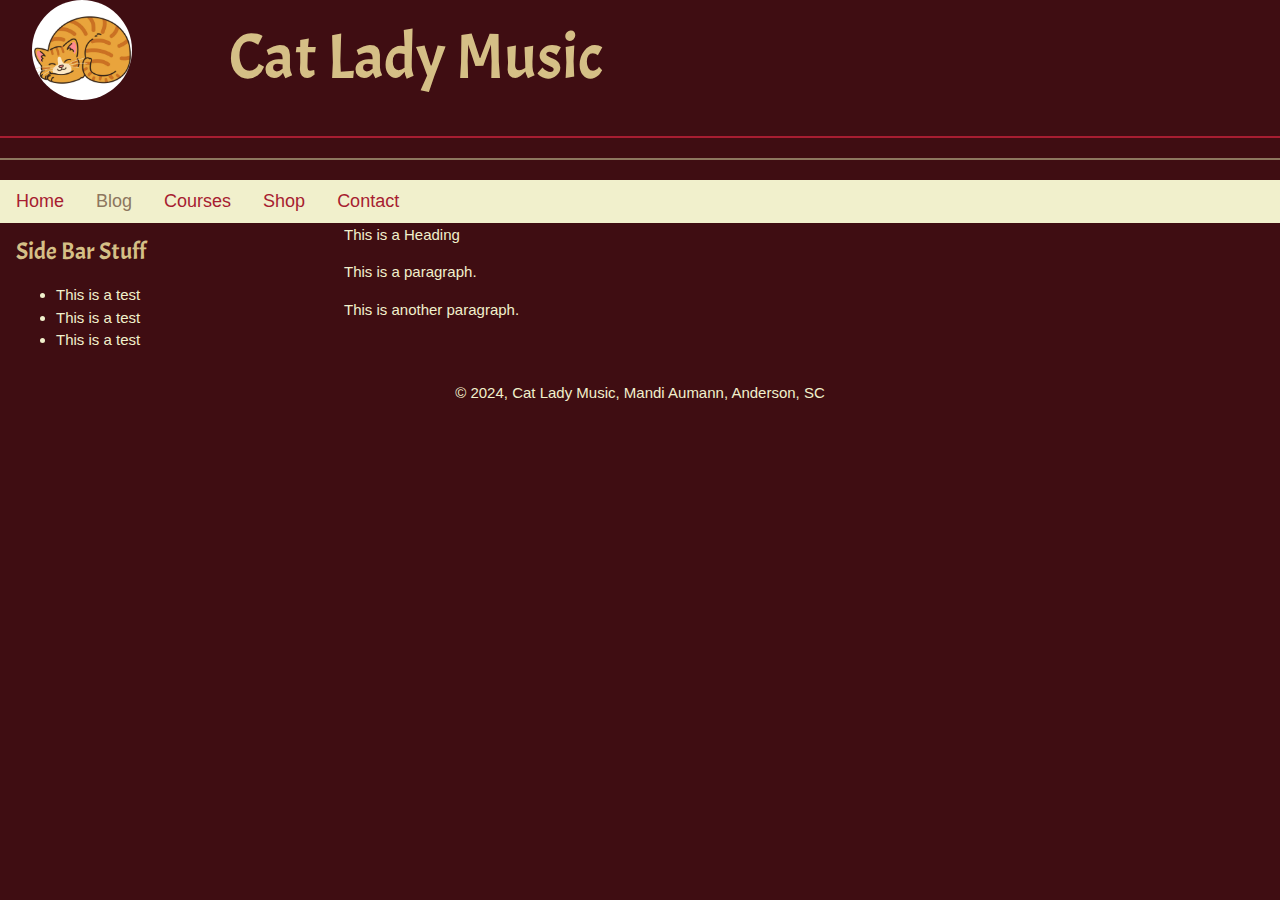
==== blog.html @ 3720938f "Set up initial page layouts" ====
<!DOCTYPE html>
<html lang="en">
<meta charset="UTF-8">
<title>Cat Lady Music</title>
<meta name="viewport" content="width=device-width, initial-scale=1">
<link rel="stylesheet" href="https://www.w3schools.com/w3css/4/w3.css">
<link rel="stylesheet" href="./styles.css">
<link rel="preconnect" href="https://fonts.googleapis.com">
<link rel="preconnect" href="https://fonts.gstatic.com" crossorigin>
<link href="https://fonts.googleapis.com/css2?family=Acme&display=swap" rel="stylesheet">
<style>
</style>
<body>
  <!-- Page Header -->
   <div class="w3-container">
      <div class="w3-row-padding">
        <div class="w3-col s2"><img class="w3-circle" src="./images/orange-tabby.jpg" height="100px" width="auto" alt="orange tabby"></div>
        <div class="w3-rest"><h1 class="w3-jumbo">Cat Lady Music</h1></div>
      </div>
   </div>
   <hr class="a">
   <hr class="b">

   <!-- Website Navigation -->
    <div class="w3-bar w3-large" style="background-color: var(--lemon-chiffon); color: var(--madder);">
      <a href="./index.html" class="w3-bar-item w3-button">Home</a>
      <a href="#" class="w3-bar-item w3-button" style="color: var(--chamoisee);">Blog</a>
      <a href="./courses.html" class="w3-bar-item w3-button">Courses</a>
      <a href="./shop.html" class="w3-bar-item w3-button">Shop</a>
      <a href="#" class="w3-bar-item w3-button">Contact</a>
    </div>

<!-- Blog Content -->
 <div class="w3-container">
   <div class="w3-row">
  <!-- Left Side Section -->
  <div class="w3-col s3">
      <h3>Side Bar Stuff</h3>
      <ul>
        <li>This is a test</li>
        <li>This is a test</li>
        <li>This is a test</li>
      </ul>
    </div>
  <!-- Main Section -->
    <div class="w3-col s9">
      <section class="w3-container">
      <header class="w3-header">This is a Heading</header>
      <article>
      <p>This is a paragraph.</p>
      <p>This is another paragraph.</p>
      </article>
      </section>
    </div>
   </div>
 </div>




<script src="https://www.w3schools.com/lib/w3.js"></script>

<footer class="w3-center w3-display-bottom">
  <p>&#169; 2024, Cat Lady Music, Mandi Aumann, Anderson, SC</p>
</footer>

</body>
</html>
---- styles.css ----
.acme-regular {
    font-family: "Acme", sans-serif;
    font-weight: 400;
    font-style: normal;
  }
  
  :root {
    --black-bean: #3f0d12ff;
    --lemon-chiffon: #f1f0ccff;
    --ecru: #d5bf86ff;
    --chamoisee: #8d775fff;
    --madder: #a71d31ff;
  }

  body {
    background-color: var(--black-bean) !important;
    color: var(--lemon-chiffon) !important;
  }

  h1, h2, h3, h4, h5, h6 {
    color: var(--ecru) !important;
    font-family: "Acme", sans-serif;
  }

  hr.a {
    border: 1px solid var(--madder);
  }

  hr.b {
    border: 1px solid var(--chamoisee);
  }

  a.sidebar {
    text-decoration: none;
  }

  a.sidebar:hover {
    background-color: var(--ecru) !important;
    color: var(--black-bean) !important;
  }

  .w3-sidebar {
    background-color: var(--black-bean) !important;
  }

  /* div {
    border: 1px solid white;
  } */
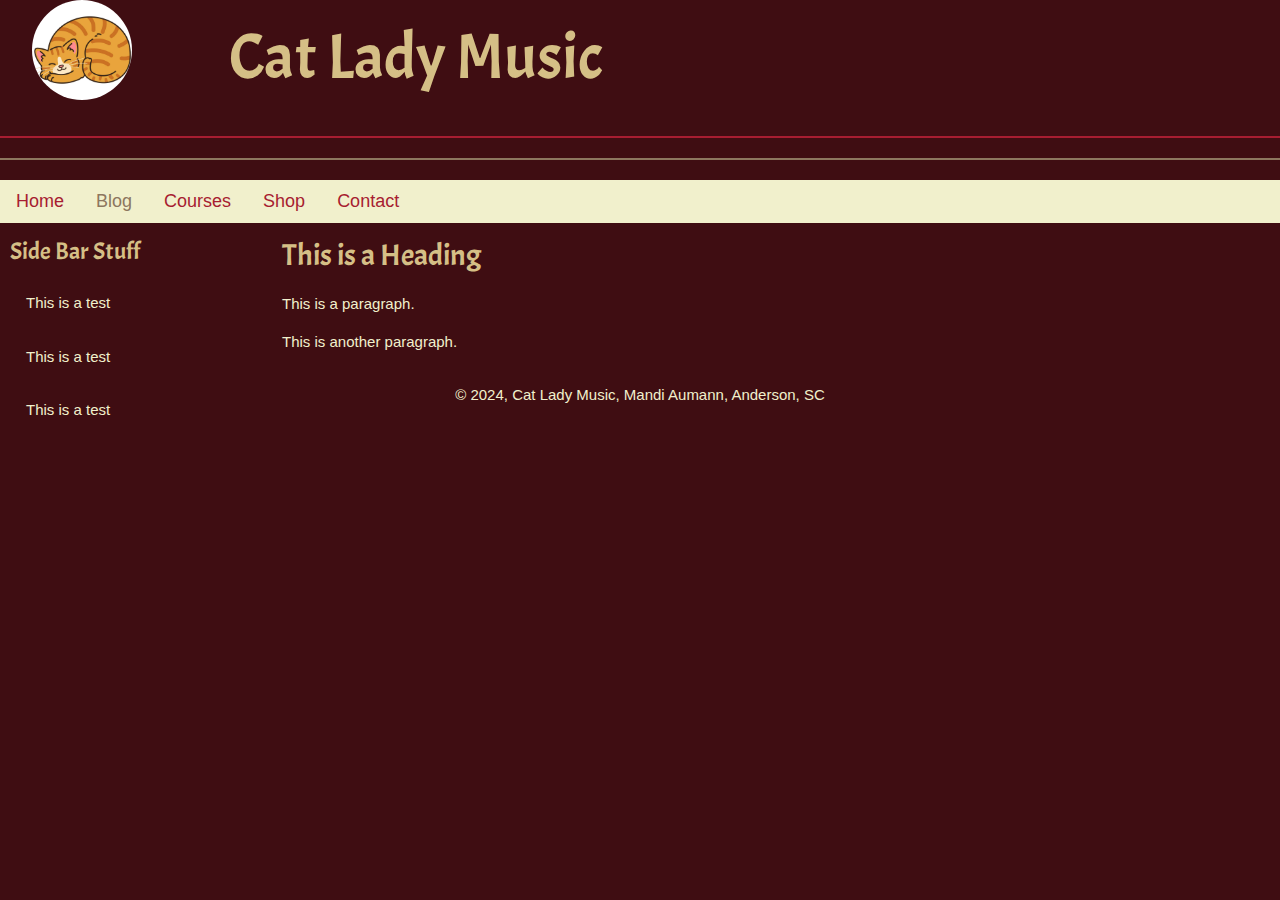
==== commit d42c846c: "Update styles" ====
--- a/blog.html
+++ b/blog.html
@@ -31,21 +31,18 @@
     </div>
 
 <!-- Blog Content -->
- <div class="w3-container">
-   <div class="w3-row">
   <!-- Left Side Section -->
-  <div class="w3-col s3">
+  <div class="w3-sidebar w3-bar-block" style="width: 20%; padding-left: 10px; padding-right: 10px;">
       <h3>Side Bar Stuff</h3>
-      <ul>
-        <li>This is a test</li>
-        <li>This is a test</li>
-        <li>This is a test</li>
-      </ul>
-    </div>
+        <p class="w3-bar-item">This is a test</p>
+        <p class="w3-bar-item">This is a test</p>
+        <p class="w3-bar-item">This is a test</p>
+  </div>
+  
   <!-- Main Section -->
-    <div class="w3-col s9">
+    <div style="margin-left: 20%; padding-left: 10px;">
       <section class="w3-container">
-      <header class="w3-header">This is a Heading</header>
+      <div class="w3-header"><h2>This is a Heading</h2></div>
       <article>
       <p>This is a paragraph.</p>
       <p>This is another paragraph.</p>
@@ -53,7 +50,6 @@
       </section>
     </div>
    </div>
- </div>
 
 
 
--- a/styles.css
+++ b/styles.css
@@ -45,4 +45,9 @@
 
   /* div {
     border: 1px solid white;
-  } */+  } */
+
+  .shop {
+    background-color: var(--chamoisee);
+    color: var(--madder);
+  }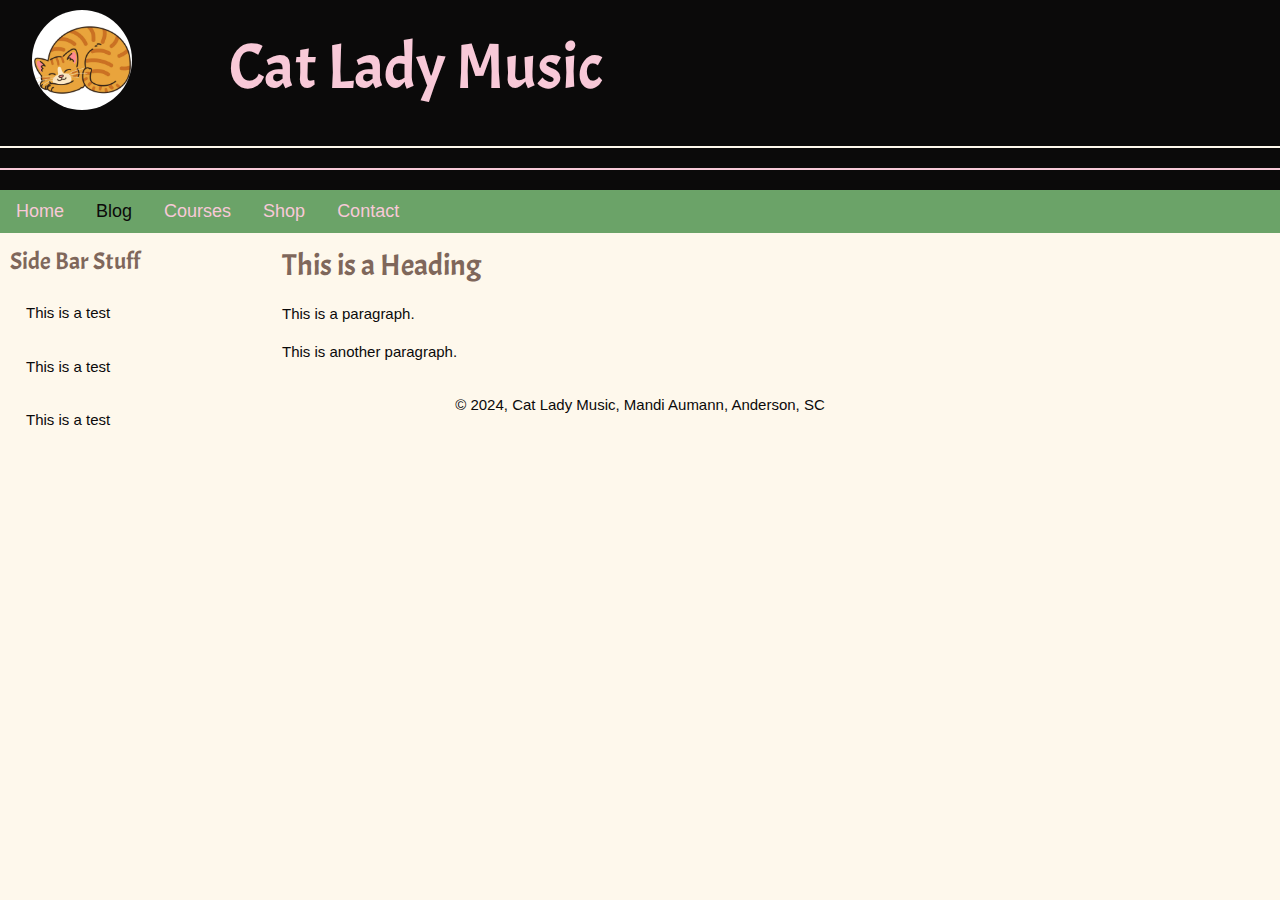
==== commit 7790a175: "Updated to palette04" ====
--- a/blog.html
+++ b/blog.html
@@ -5,35 +5,38 @@
 <meta name="viewport" content="width=device-width, initial-scale=1">
 <link rel="stylesheet" href="https://www.w3schools.com/w3css/4/w3.css">
 <link rel="stylesheet" href="./styles.css">
+<link rel="stylesheet" href="./palette04.css">
 <link rel="preconnect" href="https://fonts.googleapis.com">
 <link rel="preconnect" href="https://fonts.gstatic.com" crossorigin>
 <link href="https://fonts.googleapis.com/css2?family=Acme&display=swap" rel="stylesheet">
 <style>
 </style>
-<body>
+<body class="clm4-light">
   <!-- Page Header -->
+  <div style="position: sticky; top: 0; padding-top: 10px;" class="clm4-d1">
    <div class="w3-container">
       <div class="w3-row-padding">
         <div class="w3-col s2"><img class="w3-circle" src="./images/orange-tabby.jpg" height="100px" width="auto" alt="orange tabby"></div>
-        <div class="w3-rest"><h1 class="w3-jumbo">Cat Lady Music</h1></div>
+        <div class="w3-rest"><h1 class="w3-jumbo h1-d1">Cat Lady Music</h1></div>
       </div>
    </div>
    <hr class="a">
    <hr class="b">
 
    <!-- Website Navigation -->
-    <div class="w3-bar w3-large" style="background-color: var(--lemon-chiffon); color: var(--madder);">
-      <a href="./index.html" class="w3-bar-item w3-button">Home</a>
-      <a href="#" class="w3-bar-item w3-button" style="color: var(--chamoisee);">Blog</a>
-      <a href="./courses.html" class="w3-bar-item w3-button">Courses</a>
-      <a href="./shop.html" class="w3-bar-item w3-button">Shop</a>
-      <a href="#" class="w3-bar-item w3-button">Contact</a>
+    <div class="w3-bar w3-large clm4-accent ">
+      <a href="./index.html" class="w3-bar-item w3-button clm4-a-accent">Home</a>
+      <a href="#" class="w3-bar-item w3-button" style="color: var(--night) !important;">Blog</a>
+      <a href="./courses.html" class="w3-bar-item w3-button clm4-a-accent">Courses</a>
+      <a href="./shop.html" class="w3-bar-item w3-button clm4-a-accent">Shop</a>
+      <a href="#" class="w3-bar-item w3-button clm4-a-accent">Contact</a>
     </div>
+  </div>
 
 <!-- Blog Content -->
   <!-- Left Side Section -->
-  <div class="w3-sidebar w3-bar-block" style="width: 20%; padding-left: 10px; padding-right: 10px;">
-      <h3>Side Bar Stuff</h3>
+  <div class="w3-sidebar w3-bar-block clm4-light" style="width: 20%; padding-left: 10px; padding-right: 10px;">
+      <h3 class="h3-light">Side Bar Stuff</h3>
         <p class="w3-bar-item">This is a test</p>
         <p class="w3-bar-item">This is a test</p>
         <p class="w3-bar-item">This is a test</p>
@@ -42,7 +45,7 @@
   <!-- Main Section -->
     <div style="margin-left: 20%; padding-left: 10px;">
       <section class="w3-container">
-      <div class="w3-header"><h2>This is a Heading</h2></div>
+      <div class="w3-header"><h2 class="h2-light">This is a Heading</h2></div>
       <article>
       <p>This is a paragraph.</p>
       <p>This is another paragraph.</p>
--- a/styles.css
+++ b/styles.css
@@ -3,6 +3,8 @@
     font-weight: 400;
     font-style: normal;
   }
+
+/* Cat Lady #3 - https://coolors.co/3f0d12-f1f0cc-d5bf86-8d775f-a71d31 */
   
   :root {
     --black-bean: #3f0d12ff;
@@ -12,15 +14,15 @@
     --madder: #a71d31ff;
   }
 
-  body {
+  /* body {
     background-color: var(--black-bean) !important;
     color: var(--lemon-chiffon) !important;
-  }
+  } */
 
-  h1, h2, h3, h4, h5, h6 {
-    color: var(--ecru) !important;
+  /* h1, h2, h3, h4, h5, h6 {
+    /* color: var(--ecru) !important;
     font-family: "Acme", sans-serif;
-  }
+  } */
 
   hr.a {
     border: 1px solid var(--madder);
@@ -34,20 +36,20 @@
     text-decoration: none;
   }
 
-  a.sidebar:hover {
+  /* a.sidebar:hover {
     background-color: var(--ecru) !important;
     color: var(--black-bean) !important;
-  }
+  } */
 
-  .w3-sidebar {
+  /* .w3-sidebar {
     background-color: var(--black-bean) !important;
-  }
+  } */
 
   /* div {
     border: 1px solid white;
   } */
 
-  .shop {
+  /* .shop {
     background-color: var(--chamoisee);
     color: var(--madder);
-  }+  } */
--- a/palette04.css
+++ b/palette04.css
@@ -0,0 +1,39 @@
+:root {
+    --asparagus: #6ba368ff;
+    --night: #0b0a0aff;
+    --fairy-tale: #f8c9d8ff;
+    --floral-white: #fef8ecff;
+    --umber: #7f675bff;
+}
+
+/* Horizontal Lines */
+hr.a {border: 1px solid var(--floral-white);}
+hr.b {border: 1px solid var(--fairy-tale);}
+
+/* Links */
+.clm4-a, .clm4-a-d1 {color: #6ba368ff !important;}
+.clm4-a-d2, .clm4-a-accent {color: #f8c9d8ff !important;}
+.clm4-a:hover, .clm4-a-accent:hover, .clm4-a-d1:hover {color: #f8c9d8ff !important; background-color: #7f675bff !important;}
+.clm4-a-d2:hover {color: #f8c9d8ff !important; background-color: #6ba368ff !important;}
+
+/* Buttons */
+.clm4-button-dark {color: #f8c9d8ff !important; background-color: #7f675bff !important;}
+.clm4-button-d2 {color: #fef8ecff; background-color: #6ba368ff;}
+.clm4-button-light {color: #6ba368ff !important; background-color: #f8c9d8ff !important;}
+
+/* Light Theme */
+.clm4-light {background-color: #fef8ecff !important; color: #0b0a0aff !important;}
+.h1-light, .h2-light, .h3-light, .h4-light, .h5-light, .h6-light {color: #7f675bff !important; font-family: "Acme", sans-serif !important;}
+
+/* Dark Theme #1 */
+.clm4-d1 {background-color: #0b0a0aff !important; color: #fef8ecff !important;}
+.h1-d1, .h2-d1, .h3-d1, .h4-d1, .h5-d1, .h6-d1 {color: #f8c9d8ff !important; font-family: "Acme", sans-serif !important;}
+
+/* Dark Theme #2 */
+.clm4-d2 {background-color: #7f675bff !important; color: #fef8ecff !important;}
+.h1-d2, .h2-d2, .h3-d2, .h4-d2, .h5-d2, .h6-d2 {color: #0b0a0aff !important; font-family: "Acme", sans-serif !important;}
+
+/* Accent Theme */
+.clm4-accent {background-color: #6ba368ff !important; color: #fef8ecff !important;}
+.h1-accent, .h2-accent, .h3-accent, .h4-accent, .h5-accent, .h6-accent {color: #0b0a0aff !important; font-family: "Acme", sans-serif !important;}
+
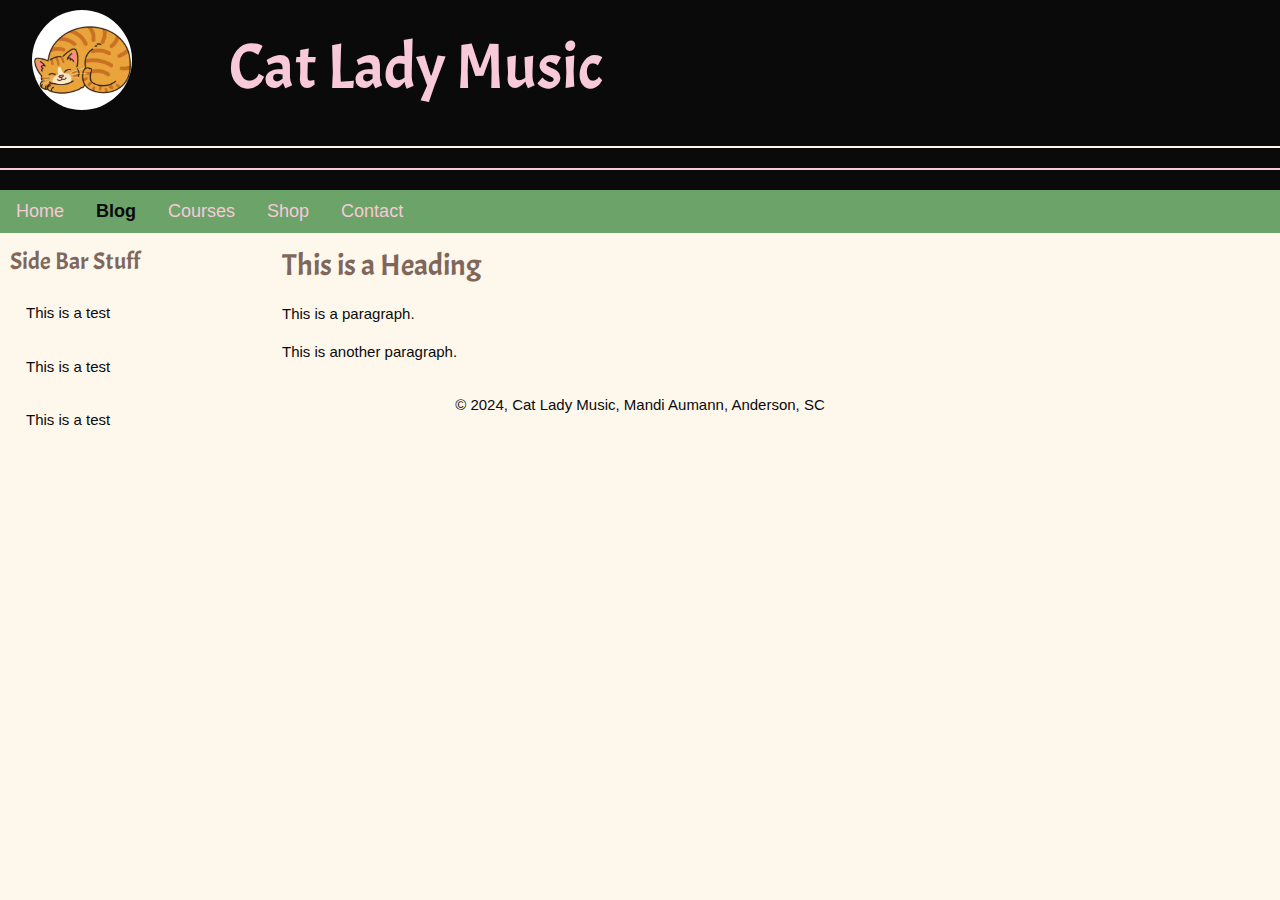
==== commit f79a674a: "Update naviagtion fonts" ====
--- a/blog.html
+++ b/blog.html
@@ -26,7 +26,7 @@
    <!-- Website Navigation -->
     <div class="w3-bar w3-large clm4-accent ">
       <a href="./index.html" class="w3-bar-item w3-button clm4-a-accent">Home</a>
-      <a href="#" class="w3-bar-item w3-button" style="color: var(--night) !important;">Blog</a>
+      <a href="#" class="w3-bar-item w3-button" style="color: var(--night); font-weight: bold;">Blog</a>
       <a href="./courses.html" class="w3-bar-item w3-button clm4-a-accent">Courses</a>
       <a href="./shop.html" class="w3-bar-item w3-button clm4-a-accent">Shop</a>
       <a href="#" class="w3-bar-item w3-button clm4-a-accent">Contact</a>
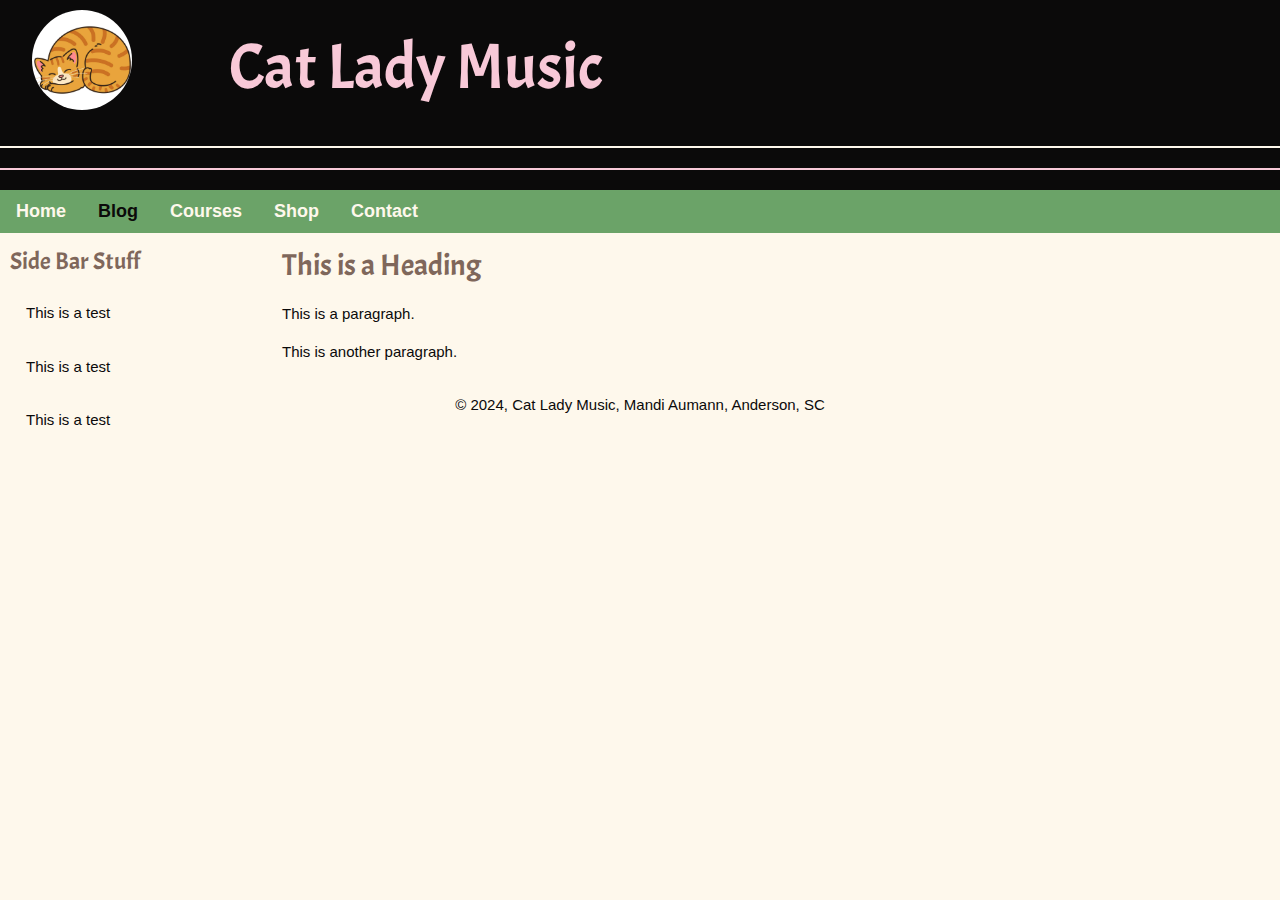
==== commit 6d714c03: "Update styles ref to new file" ====
--- a/blog.html
+++ b/blog.html
@@ -4,8 +4,7 @@
 <title>Cat Lady Music</title>
 <meta name="viewport" content="width=device-width, initial-scale=1">
 <link rel="stylesheet" href="https://www.w3schools.com/w3css/4/w3.css">
-<link rel="stylesheet" href="./styles.css">
-<link rel="stylesheet" href="./palette04.css">
+<link rel="stylesheet" href="./clm-theme.css">
 <link rel="preconnect" href="https://fonts.googleapis.com">
 <link rel="preconnect" href="https://fonts.gstatic.com" crossorigin>
 <link href="https://fonts.googleapis.com/css2?family=Acme&display=swap" rel="stylesheet">
--- a/clm-theme.css
+++ b/clm-theme.css
@@ -0,0 +1,45 @@
+:root {
+    --asparagus: #6ba368ff;
+    --night: #0b0a0aff;
+    --fairy-tale: #f8c9d8ff;
+    --floral-white: #fef8ecff;
+    --umber: #7f675bff;
+}
+
+.acme-regular {
+    font-family: "Acme", sans-serif;
+    font-weight: 400;
+    font-style: normal;
+  }
+
+/* Horizontal Lines */
+hr.a {border: 1px solid var(--floral-white);}
+hr.b {border: 1px solid var(--fairy-tale);}
+
+/* Links */
+.clm4-a, .clm4-a-d1 {color: #6ba368ff !important;}
+.clm4-a-d2, .clm4-a-accent {color: #fef8ecff !important; font-weight: bold !important;}
+.clm4-a:hover, .clm4-a-accent:hover, .clm4-a-d1:hover {color: #f8c9d8ff !important; background-color: #7f675bff !important;}
+.clm4-a-d2:hover {color: #f8c9d8ff !important; background-color: #6ba368ff !important;}
+
+/* Buttons */
+.clm4-button-dark {color: #f8c9d8ff !important; background-color: #7f675bff !important;}
+.clm4-button-d2 {color: #fef8ecff; background-color: #6ba368ff;}
+.clm4-button-light {color: #6ba368ff !important; background-color: #f8c9d8ff !important;}
+
+/* Light Theme */
+.clm4-light {background-color: #fef8ecff !important; color: #0b0a0aff !important;}
+.h1-light, .h2-light, .h3-light, .h4-light, .h5-light, .h6-light {color: #7f675bff !important; font-family: "Acme", sans-serif !important;}
+
+/* Dark Theme #1 */
+.clm4-d1 {background-color: #0b0a0aff !important; color: #fef8ecff !important;}
+.h1-d1, .h2-d1, .h3-d1, .h4-d1, .h5-d1, .h6-d1 {color: #f8c9d8ff !important; font-family: "Acme", sans-serif !important;}
+
+/* Dark Theme #2 */
+.clm4-d2 {background-color: #7f675bff !important; color: #fef8ecff !important;}
+.h1-d2, .h2-d2, .h3-d2, .h4-d2, .h5-d2, .h6-d2 {color: #0b0a0aff !important; font-family: "Acme", sans-serif !important;}
+
+/* Accent Theme */
+.clm4-accent {background-color: #6ba368ff !important; color: #fef8ecff !important;}
+.h1-accent, .h2-accent, .h3-accent, .h4-accent, .h5-accent, .h6-accent {color: #0b0a0aff !important; font-family: "Acme", sans-serif !important;}
+
